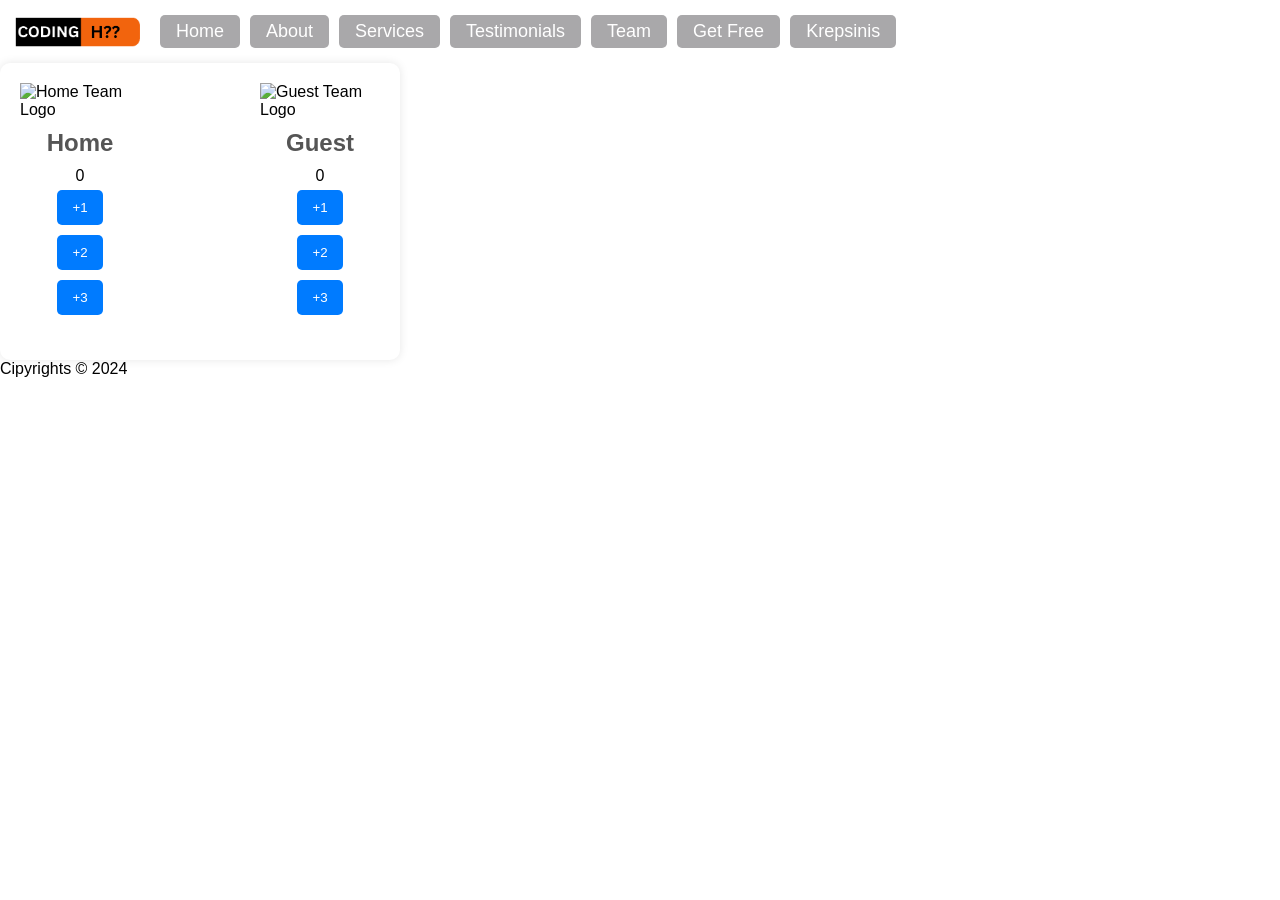
==== basketball/index.html @ 805024f2 "KazkaBandau" ====
<!DOCTYPE html>
<html lang="en">

<head>
    <meta charset="UTF-8">
    <meta name="viewport" content="width=device-width, initial-scale=1.0">
    <title>Krepšinio pasaulyje</title>
    <link rel="stylesheet" href="../css/main.css">
    <link rel="stylesheet" href="../css/header.css">
    <link rel="stylesheet" href="../css/basketball.css">
</head>

<body>
    <main>
        <div id="calc">
            <div class="scoreboard">
                <div class="team">
                    <img src="https://logowik.com/content/uploads/images/zalgiris-kaunas-new1981.logowik.com.webp" alt="Home Team Logo" class="teamLogo">
                    <h2>Home</h2>
                    <div id="homeScore">0</div>
                    <button id="home-1pt">+1</button>
                    <button id="home-2pt">+2</button>
                    <button id="home-3pt">+3</button>
                </div>
                <div class="team">
                    <img src="https://th.bing.com/th/id/OIP.k7eGrqINrtd4P2Ox_Yp5FQHaFS?rs=1&pid=ImgDetMain" alt="Guest Team Logo" class="teamLogo">
                    <h2>Guest</h2>
                    <div id="guestScore">0</div>
                    <button id="guest-1pt">+1</button>
                    <button id="guest-2pt">+2</button>
                    <button id="guest-3pt">+3</button>
                </div>
            </div>
            
        </div>
    </main>

    <footer id="main_footer">
        <p>Cipyrights &copy; 2024</p>
    </footer>

    <script type="module" src="../js/basketball.js"></script>
    <script type="module" src="../js/header.js"></script>
</body>

</html>
---- css/main.css ----
body,
body * {
  margin: 0;
  padding: 0;
  vertical-align: top;
  box-sizing: border-box;
  
}

body {
  font-family: 'Gill Sans', 'Gill Sans MT', Calibri, 'Trebuchet MS', sans-serif;
}

li {
  color: #f00;
}
---- css/header.css ----
.navBar {
    display: flex;
    align-items: center;
    justify-content: flex-start;
    padding: 15px;
    background-color: transparent;
   
}

.navBar a {
    color: white;
    text-decoration: none;
    padding: 6px 16px;
    font-size: 18px;
    border-radius: 5px;
    transition: background-color 0.3s ease, border-color 0.3s ease;
    background-color: #a9a8aa;
    margin-right: 10px;
}

.navBar a:hover {
    background-color: #c0bec2; 
    border-color: #ffffff;
}

.navBar img {
    height: 30px;
    width: auto;
    margin-right: 20px;
}
---- css/basketball.css ----
#calc {
    width: 400px;
    background-color: #fff;
    padding: 20px;
    border-radius: 10px;
    box-shadow: 0 0 10px rgba(0, 0, 0, 0.1);
}

.scoreboard {
    display: flex;
    justify-content: space-between;
    margin-bottom: 20px;
}

.team {
    display: flex;
    flex-direction: column;
    align-items: center;
}

.teamLogo {
    width: 120px;
    height: auto;
    margin-bottom: 10px;
}

.team h2 {
    margin-bottom: 10px;
    color: #555;
}

#home-score,
#guest-score {
    font-size: 2.5em;
    font-weight: bold;
    margin-bottom: 10px;
}

.team button {
    background-color: #007bff;
    color: white;
    border: none;
    border-radius: 5px;
    padding: 10px 15px;
    margin: 5px;
    cursor: pointer;
    transition: background-color 0.3s ease;
}

.team button:hover {
    background-color: #0056b3;
}

.controls {
    text-align: center;
    margin-bottom: 20px;
}
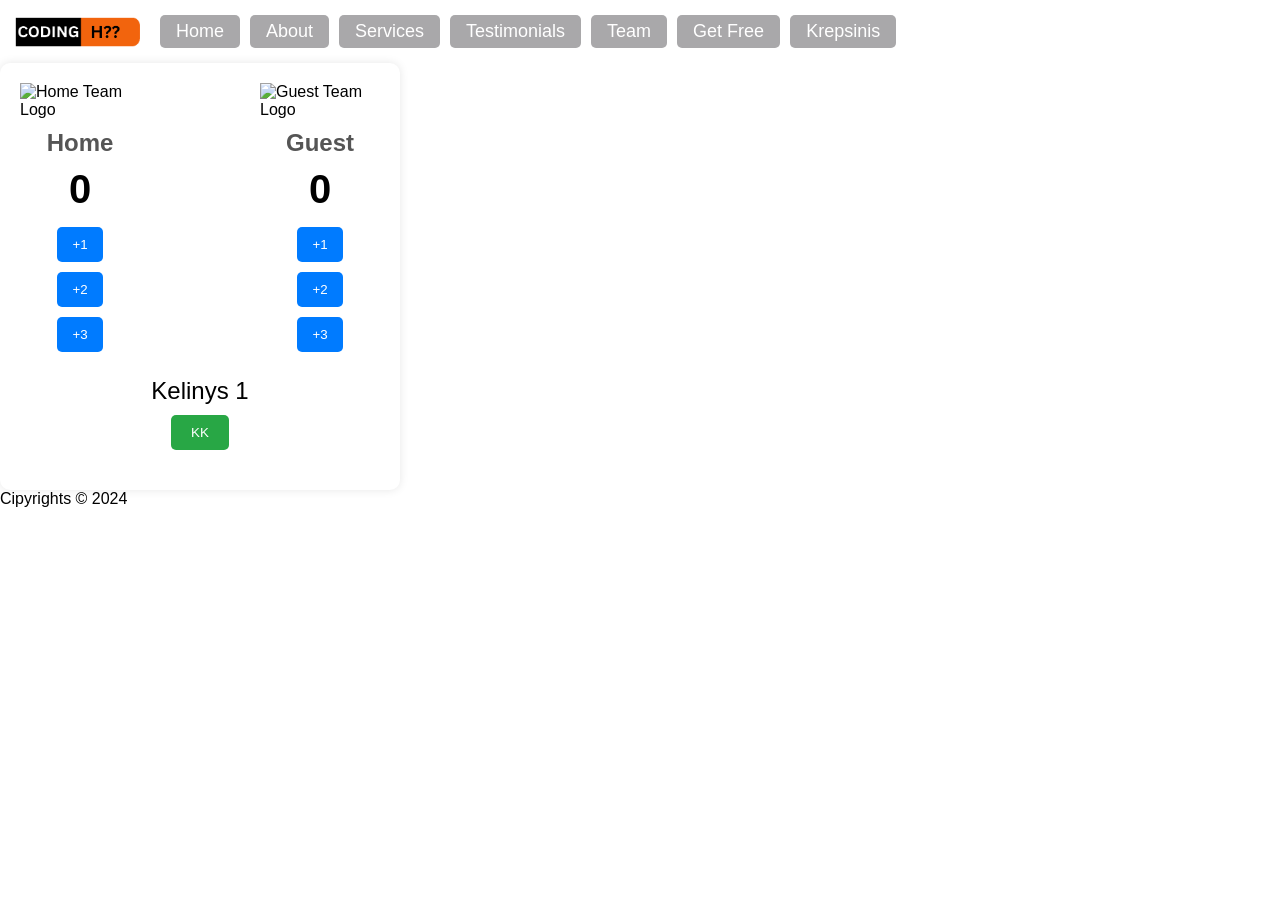
==== commit ad57e5d1: "pointsnquarter" ====
--- a/basketball/index.html
+++ b/basketball/index.html
@@ -31,7 +31,10 @@
                     <button id="guest-3pt">+3</button>
                 </div>
             </div>
-            
+            <div class="controls">
+                <div id="quarter">Kelinys 1</div>
+                <button id="nextQuarter">KK</button>
+            </div>
         </div>
     </main>
 
--- a/css/basketball.css
+++ b/css/basketball.css
@@ -29,8 +29,8 @@
     color: #555;
 }
 
-#home-score,
-#guest-score {
+#homeScore,
+#guestScore {
     font-size: 2.5em;
     font-weight: bold;
     margin-bottom: 10px;
@@ -56,3 +56,22 @@
     margin-bottom: 20px;
 }
 
+#quarter {
+    font-size: 1.5rem;
+    margin-bottom: 10px;
+}
+
+#nextQuarter {
+    background-color: #28a745;
+    color: white;
+    border: none;
+    border-radius: 5px;
+    padding: 10px 20px;
+    cursor: pointer;
+    transition: backgroind-color 0.3s ease;
+
+}
+
+#nextQuarter:hover {
+    background-color: #218838;
+}
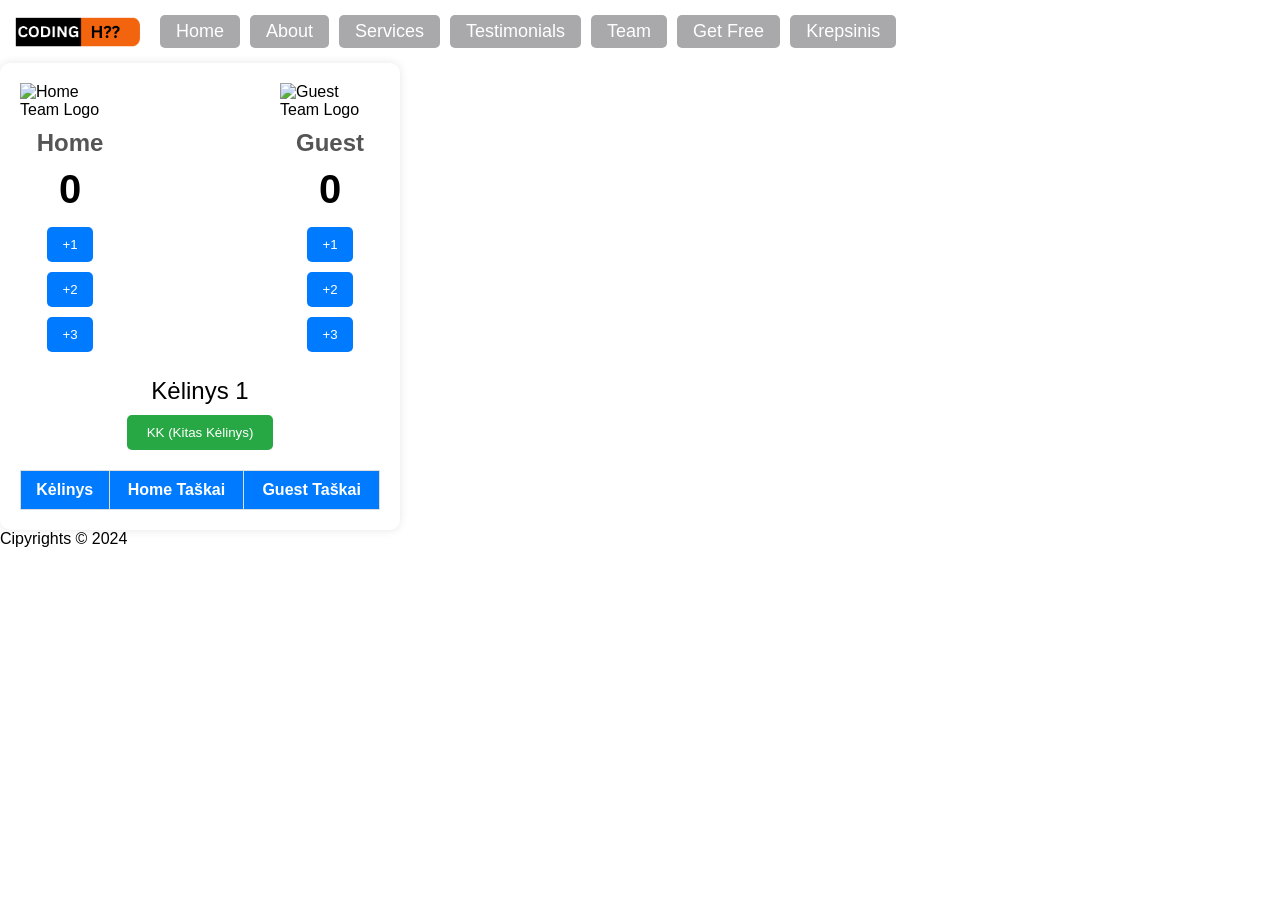
==== commit 3128449a: "dafuq" ====
--- a/basketball/index.html
+++ b/basketball/index.html
@@ -32,9 +32,16 @@
                 </div>
             </div>
             <div class="controls">
-                <div id="quarter">Kelinys 1</div>
-                <button id="nextQuarter">KK</button>
+                <div id="quarter">Kėlinys 1</div>
+                <button id="nextQuarter">KK (Kitas Kėlinys)</button>
             </div>
+            <table id="scoresTable">
+                <tr>
+                    <th>Kėlinys</th>
+                    <th>Home Taškai</th>
+                    <th>Guest Taškai</th>
+                </tr>
+            </table>
         </div>
     </main>
 
--- a/css/basketball.css
+++ b/css/basketball.css
@@ -9,6 +9,7 @@
 .scoreboard {
     display: flex;
     justify-content: space-between;
+    align-items: center;
     margin-bottom: 20px;
 }
 
@@ -19,7 +20,7 @@
 }
 
 .teamLogo {
-    width: 120px;
+    width: 100px;
     height: auto;
     margin-bottom: 10px;
 }
@@ -68,10 +69,33 @@
     border-radius: 5px;
     padding: 10px 20px;
     cursor: pointer;
-    transition: backgroind-color 0.3s ease;
-
+    transition: background-color 0.3s ease;
 }
 
 #nextQuarter:hover {
     background-color: #218838;
 }
+
+#scoresTable {
+    width: 100%;
+    border-collapse: collapse;
+    margin-top: 20px;
+}
+
+#scoresTable th,
+#scoresTable td {
+    padding: 10px;
+    text-align: center;
+    border: 1px solid #ddd;
+}
+
+#scoresTable th {
+    background-color: #007bff;
+    color: white;
+}
+
+#scoresTable td {
+    background-color: #f9f9f9;
+}
+
+
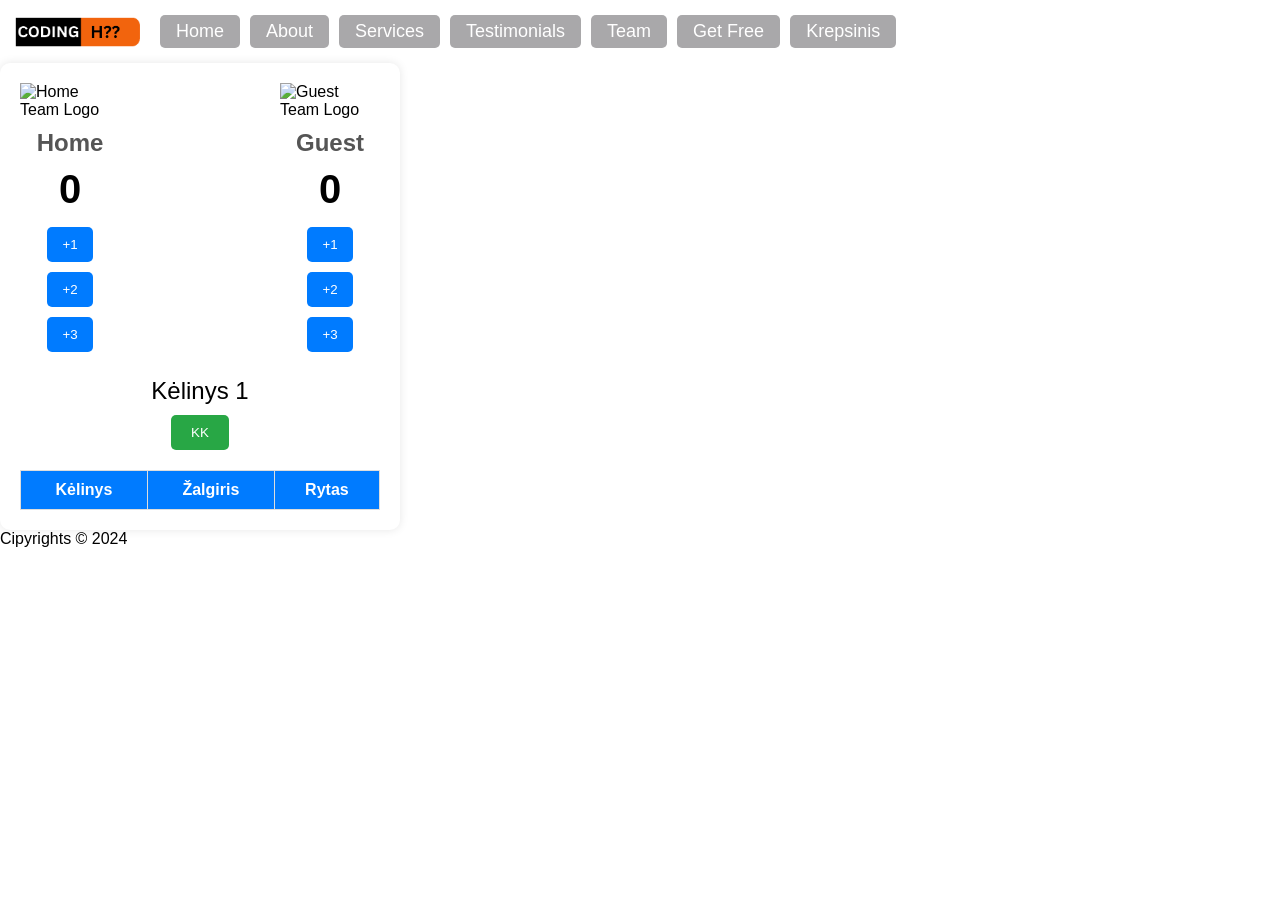
==== commit 905f8fbe: "ihopeDatsIT" ====
--- a/basketball/index.html
+++ b/basketball/index.html
@@ -11,39 +11,7 @@
 </head>
 
 <body>
-    <main>
-        <div id="calc">
-            <div class="scoreboard">
-                <div class="team">
-                    <img src="https://logowik.com/content/uploads/images/zalgiris-kaunas-new1981.logowik.com.webp" alt="Home Team Logo" class="teamLogo">
-                    <h2>Home</h2>
-                    <div id="homeScore">0</div>
-                    <button id="home-1pt">+1</button>
-                    <button id="home-2pt">+2</button>
-                    <button id="home-3pt">+3</button>
-                </div>
-                <div class="team">
-                    <img src="https://th.bing.com/th/id/OIP.k7eGrqINrtd4P2Ox_Yp5FQHaFS?rs=1&pid=ImgDetMain" alt="Guest Team Logo" class="teamLogo">
-                    <h2>Guest</h2>
-                    <div id="guestScore">0</div>
-                    <button id="guest-1pt">+1</button>
-                    <button id="guest-2pt">+2</button>
-                    <button id="guest-3pt">+3</button>
-                </div>
-            </div>
-            <div class="controls">
-                <div id="quarter">Kėlinys 1</div>
-                <button id="nextQuarter">KK (Kitas Kėlinys)</button>
-            </div>
-            <table id="scoresTable">
-                <tr>
-                    <th>Kėlinys</th>
-                    <th>Home Taškai</th>
-                    <th>Guest Taškai</th>
-                </tr>
-            </table>
-        </div>
-    </main>
+    <main id="main-content"></main>
 
     <footer id="main_footer">
         <p>Cipyrights &copy; 2024</p>
